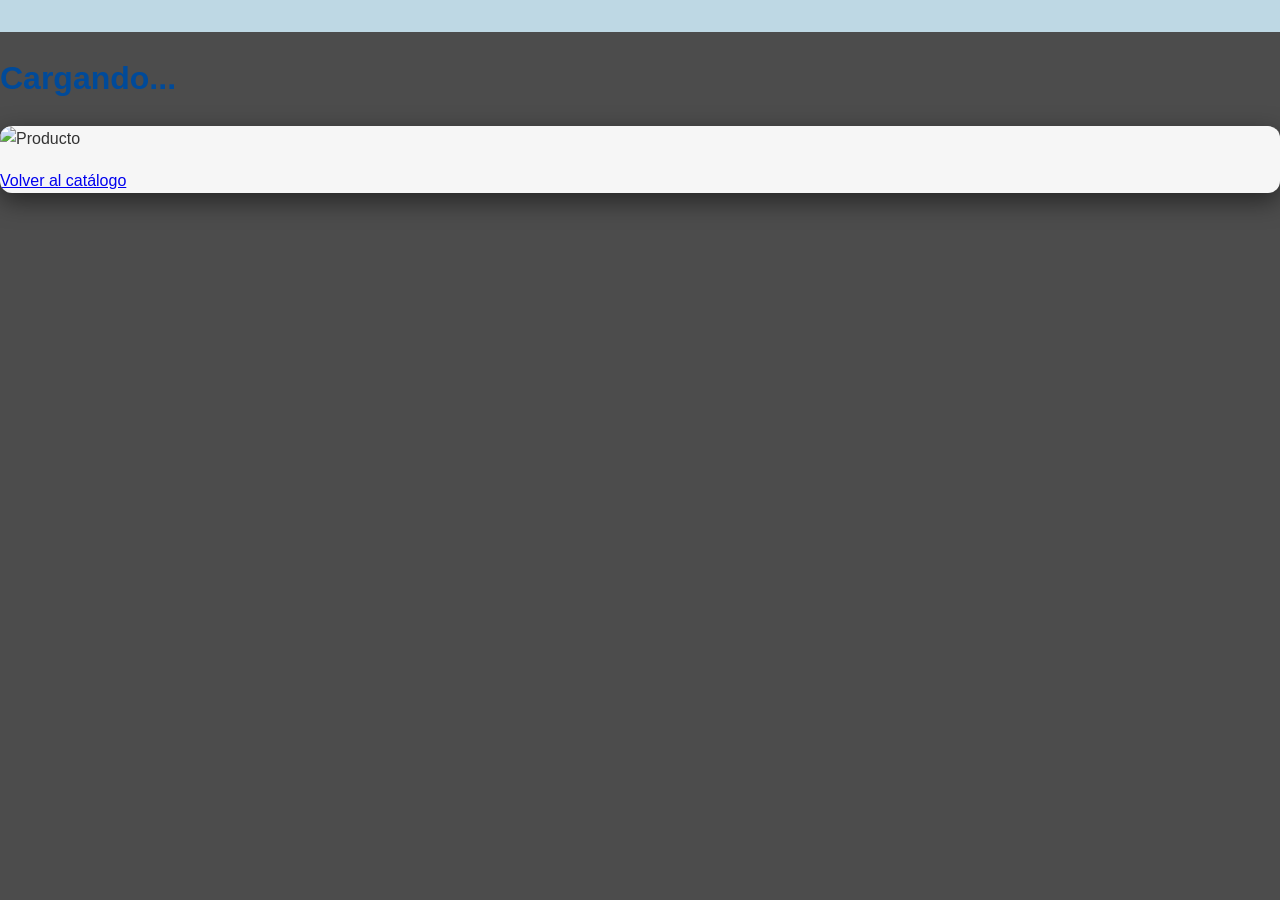
==== detalles.html @ 8cbf5bae "Mi proyecto listo" ====
<!DOCTYPE html>
<html lang="es">
<head>
    <meta charset="UTF-8">
    <title>Norton Metals | Especificaciones</title>
    <link rel="stylesheet" href="style.css">
</head>
<body>
    <nav> </nav>

    <main class="contenedor-detalles">
        <h1 id="titulo-producto">Cargando...</h1>
        <div class="grid-detalles">
            <div class="producto-card"> 
            <img id="imagen-producto" src="" alt="Producto">
            <div class="info-texto">
                <p id="descripcion-producto"></p>
                <div id="tabla-especificaciones">
                        </div>
                    </div>
                <a href="Norton metals.html" class="btn-regresar">Volver al catálogo</a>
            </div>
        </div>
    </main>
    <script src="cargar-detalles.js"></script>
</body>
</html>
---- style.css ----
body{
    background-color: #ffffff;
    color: #000;
    font-family: 'Helvetica Neue', Helvetica, Arial, sans-serif;
    margin: 0;
    padding: 0;
    line-height: 1.6;
    /* ... (Manten tus estilos anteriores de fuente y reset aquí si los tienes) ... */
    
    /* Configuración de la imagen de fondo */
    background-image: url('../imagenes/fondo.jpg'); /* Pon aquí el nombre correcto de tu archivo de imagen */
    background-size: cover; /* Asegura que la imagen cubra toda la pantalla sin deformarse */
    background-position: center center; /* Centra la imagen */
    background-repeat: no-repeat; /* Evita que la imagen se repita */
    background-attachment: fixed; /* Hace que el fondo se quede quieto al hacer scroll (da un efecto moderno) */
    
    /* Efecto para oscurecer el fondo y asegurar legibilidad */
    /* Este es el truco clave: superponemos un color oscuro con transparencia */
    background-color: rgba(0, 0, 0, 0.7); /* El valor 0.7 es la opacidad (entre 0 y 1). Cámbialo si quieres más oscuro o más claro */
    background-blend-mode: darken; /* Mezcla el color de fondo oscuro con la imagen */

    /* Importante: para que el texto resalte sobre el fondo oscuro, cámbialo a blanco */
    color: #ffffff;
    position: relative; /* Necesario para que z-index funcione */
    z-index: 10;        /* Un número alto asegura que esté "encima" */
}
.main-header{
    background-color: rgba(162, 194, 216, 0.8); /* Azul claro con 80% de opacidad */
    backdrop-filter: blur(5px); /* Efecto de desenfoque muy elegante */
    padding: 10px 0;
    text-align: center;
}
.logo-container{
    max-width: 450px; /* Tamaño un poco más discreto */
    height: auto;
    background-color: rgba(255, 255, 255, 0.7); /* Fondo blanco suavizado */
    padding: 10px;
    border-radius: 8px;
    mix-blend-mode: multiply; /* Intenta mezclar el blanco con el azul de fondo */
}

nav ul{
    display: flex;
    list-style: none;
    background-color: #ff9900;
    gap: 25px;
    margin: 0;
    padding: 0;

}
nav{
    background-color: #bed8e4;
    padding: 1rem;
    position: sticky; 
    top: 0;
    
}
.gradient-overlay {
    position: absolute;
    top: 0;
    left: 0;
    width: 200%;
    height: 100%;
    /* Gradiente que simula un reflejo de luz */
    background: linear-gradient(90deg, rgba(255,255,255,0) 0%, rgba(255,255,255,0.4) 50%, rgba(255,255,255,0) 100%);
    animation: gradientAnimation 4s ease-in-out infinite;
    z-index: 1;
}

@keyframes gradientAnimation {
    0% { transform: translateX(-100%); }
    100% { transform: translateX(100%); }
}
.nav-links {
    list-style: none;
    margin: 0;
    padding: 10px 0;
    display: flex;
    justify-content: center;
    position: relative;
    z-index: 2; /* Para estar arriba del degradado */
}

.nav-links li a {
    text-decoration: none;
    color: white;
    font-weight: bold;
    text-transform: uppercase;
    padding: 10px 20px;
    transition: 0.3s;
}

.nav-links li a:hover {
    background-color: rgba(0,0,0,0.1);
}

/* Contenedor centralizado para el contenido */
.container {
    max-width: 900px;
    margin: 40px auto;
    background: white;
    padding: 40px;
    box-shadow: 0 4px 15px rgba(0,0,0,0.1); /* Sombra para profundidad */
    border-radius: 8px;
}

h1, h2 {
    color: #004a99;
}
/* Quitar subrayado y mejorar enlaces */
.nav-links li a {
    text-decoration: none; /* Quita la línea azul */
    color: white;
    font-size: 1.1rem;
    padding: 10px 15px;
    display: inline-block;
    transition: transform 0.2s; /* Pequeño efecto al pasar el mouse */
}

.nav-links li a:hover {
    transform: scale(1.1); /* Se agranda un poquito al poner el mouse */
    color: #004a99;
}

/* Ajuste del logo para que no sea tan invasivo */
.logo-container img {
    max-width: 450px; /* Reducimos un poco el tamaño */
    height: auto;
    border-radius: 4px;
}
.navbar {
    /* ... tus otras propiedades ... */
    box-shadow: 0 4px 10px rgba(0, 0, 0, 0.30); /* Esto crea la sombra hacia abajo */
    border-bottom: 2px solid rgba(0, 0, 0, 0.05); /* Un borde casi invisible para definir el final */
}
.productos-grid {
    display: grid;
    /* Crea 3 columnas iguales. Si la pantalla es pequeña, se ajustan solas */
    grid-template-columns: repeat(auto-fit, minmax(250px, 1fr));
    gap: 30px; /* Espacio entre las tarjetas */
    margin-top: 20px;
}

/* Estilo de cada Tarjeta */
.producto-card {
   background: rgba(255, 255, 255, 0.95); /* Fondo blanco casi sólido para legibilidad */
    border-radius: 12px; /* Bordes redondeados y suaves */
    overflow: hidden;
    box-shadow: 0 8px 25px rgba(0, 0, 0, 0.5); /* Sombra oscura y difuminada para "elevar" la tarjeta */
    transition: transform 0.3s ease, box-shadow 0.3s ease; /* Animación suave */
    border: none; /* Eliminamos bordes innecesarios */
    color: #333; /* Forzamos texto oscuro dentro de la tarjeta */
}

.producto-card:hover .producto-imagen img{
 transform: scale(1.1); /* La foto se agranda un poquito dentro de su cuadro */
}

/* Área de la imagen */
.producto-imagen img {
    width: 100%;
    height: 100%;
    object-fit: cover; /* Ajusta la imagen al contenedor sin estirarla */
    transition: transform 0.5s ease; /* Para un efecto de zoom */
   
}
.producto-imagen {
    height: 200px;
    overflow: hidden; /* Corta lo que sobre de la imagen al hacer zoom */
    background-color: #f0f0f0;
}
/* Información del producto */
.producto-info {
    padding: 20px;
    text-align: center;
}

.producto-info h3 {
    color: #004a99;
    margin-top:0; 
}

.producto-info p {
    color: #555;
}

/* Botón de detalles */
.btn-ver-mas{
    display: inline-block;
    text-decoration: none;
    text-align: center;
    background-color: #ff9800;
    color: white;
    padding: 10px 20px;
    border-radius: 5px;
    cursor: pointer;
    font-weight: bold;
    margin-top: 15px;
    transition: background 0.3s;
}

.btn-detalles:hover {
    background-color: #e68a00;
}
#Contacto {
    margin-top: 50px;
    padding-bottom: 20px;
}
.contacto-wrapper {
  background: rgba(255, 255, 255, 0.9); /* Efecto "cristalizado" (semi-transparente) */
    padding: 40px;
    border-radius: 15px; /* Bordes un poco más redondeados */
    color: #333; /* Texto oscuro para contraste */
    backdrop-filter: blur(10px); /* Desenfoca el fondo industrial detrás de la tarjeta */
    box-shadow: 0 10px 30px rgba(0, 0, 0, 0.4); /* Sombra para dar profundidad */
}

.contacto-form {
    display: flex;
    flex-direction: column;
    gap: 20px; /* Espacio entre cada campo */
    margin-top: 30px;
}

.input-group {
    display: flex;
    flex-direction: column;
    text-align: left;
}

.input-group label {
    font-weight: bold;
    margin-bottom: 8px;
    color: #004a99; /* Azul de la marca */
}

.input-group input, 
.input-group textarea {
    padding: 12px;
    border: 1px solid #ccc;
    border-radius: 5px;
    font-size: 1rem;
    font-family: inherit;
    transition: border-color 0.3s, box-shadow 0.3s;
}

/* Efecto cuando el usuario hace clic en un campo */
.input-group input:focus, 
.input-group textarea:focus {
    outline: none;
    border-color: #ff9800; /* Naranja de la marca */
    box-shadow: 0 0 5px rgba(255, 152, 0, 0.3);
}

/* Botón de envío */
.btn-enviar {
    background-color: #004a99;
    color: white;
    padding: 15px;
    border: none;
    border-radius: 5px;
    font-size: 1.1rem;
    font-weight: bold;
    cursor: pointer;
    transition: background-color 0.3s, transform 0.2s;
}

.btn-enviar:hover {
    background-color: #003366;
    transform: translateY(-2px);
}
.cards-container {
  display: flex;       /* Alinea las tarjetas en una fila */
  overflow-x: auto;    /* Permite el scroll horizontal si exceden el ancho */
  gap: 20px;           /* Espacio entre tarjetas */
  padding: 20px;       /* Espacio para que las sombras no se corten */
  scroll-behavior: smooth; /* Hace que el deslizamiento sea suave */
  
  /* Opcional: Ocultar la barra de scroll estética en algunos navegadores */
  scrollbar-width: none; /* Firefox */
}

.cards-container::-webkit-scrollbar {
  display: none; /* Chrome, Safari y Opera */
}

.card {
  min-width: 300px;    /* Ajusta este ancho según el tamaño de tus tarjetas */
  flex-shrink: 0;      /* Evita que las tarjetas se "aplasten" */
}
.cards-container {
  scroll-snap-type: x mandatory;
}

.card {
  scroll-snap-align: start; /* O 'center' si prefieres que se alineen al medio */
}
/* Sobreescribir grid para scroll lateral */
.productos-grid {
    display: flex !important; 
    overflow-x: auto !important;
    scroll-snap-type: x mandatory;
}

.producto-card {
    flex: 0 0 300px; /* Esto obliga a las tarjetas a medir 300px y no encogerse */
    scroll-snap-align: start;
}

/* --- TABLETS (Pantallas menores a 768px) --- */
@media (max-width: 768px) {
    .carousel-container {
        padding: 0 10px;
    }

    /* Ocultamos las flechas en tablets/móviles porque es más natural usar el dedo */
    .nav-btn {
        display: none;
    }

    .nosotros-content {
        flex-direction: column; /* Si tienes imagen y texto de lado a lado, se pondrán uno bajo el otro */
        text-align: center;
    }
}

/* --- MÓVILES (Pantallas menores a 480px) --- */
@media (max-width: 480px) {
    header {
        padding: 10px;
    }

    h1 {
        font-size: 1.5rem; /* Reducimos el tamaño del título principal */
    }

    .producto-card {
        flex: 0 0 260px; /* Tarjetas un poco más pequeñas para que quepan mejor */
    }

    .productos-grid {
        gap: 15px;
    }
}
@media (max-width: 768px) {
    nav ul {
        display: flex;
        flex-wrap: wrap; /* Permite que los botones del menú bajen si no caben */
        justify-content: center;
        gap: 10px;
        padding: 0;
    }
    
    nav ul li a {
        padding: 8px 12px;
        font-size: 14px;
    }
}
/* --- Estilos base del botón (oculto en PC) --- */
.hamburger {
    display: none;
    flex-direction: column;
    cursor: pointer;
    background: none;
    border: none;
    gap: 5px;
}

.hamburger span {
    width: 30px;
    height: 3px;
    background-color: white; /* O el color de tu logo */
    transition: 0.3s;
}

/* --- Media Query para Móviles --- */
@media (max-width: 768px) {
    .hamburger {
        display: flex; /* Aparece el botón */
    }

    .nav-links {
        display: none; /* Ocultamos el menú normal */
        position: absolute;
        top: 60px; /* Ajusta según la altura de tu navbar */
        right: 0;
        background-color: #333; /* Color oscuro como tu marca */
        width: 100%;
        flex-direction: column;
        align-items: center;
        padding: 20px 0;
        z-index: 1000;
    }

    /* Clase que activaremos con JavaScript */
    .nav-links.active {
        display: flex;
    }
}
@media (max-width: 768px) {
    /* El contenedor del formulario ahora usará todo el ancho */
    .contacto-container {
        width: 100%;
        padding: 15px;
        box-shadow: none; /* Opcional: quitar sombra en móvil para un look más plano */
    }

    /* Hacemos que cada campo (input y textarea) ocupe el 100% */
    .contacto-form input, 
    .contacto-form textarea,
    .contacto-form select {
        width: 100%;
        margin-bottom: 15px;
        font-size: 16px; /* Evita que iOS haga zoom automático al clickear */
        padding: 12px;  /* Un poco más de espacio para los dedos */
    }

    /* Ajustamos el botón de enviar para que sea más fácil de tocar */
    .btn-enviar {
        width: 100%;
        padding: 15px;
        font-size: 18px;
    }
}
.mobile-call-btn {
    display: none; /* Oculto en PC */
}

@media (max-width: 768px) {
    .mobile-call-btn {
        display: block;
        background-color: #25d366; /* Verde WhatsApp o el naranja de tu marca */
        color: white;
        text-align: center;
        padding: 15px;
        border-radius: 8px;
        text-decoration: none;
        font-weight: bold;
        margin-top: 20px;
    }
}
.map-container {
    width: 100%;
    max-width: 1000px; /* Ancho máximo para que no se vea gigante en PC */
    margin: 20px auto;
    border-radius: 12px;
    overflow: hidden; /* Para que las esquinas redondeadas funcionen */
    box-shadow: 0 4px 15px rgba(0,0,0,0.1);
}

/* Ajuste para móviles */
@media (max-width: 768px) {
    .map-container iframe {
        height: 300px; /* Mapa más pequeño en celulares */
    }
}
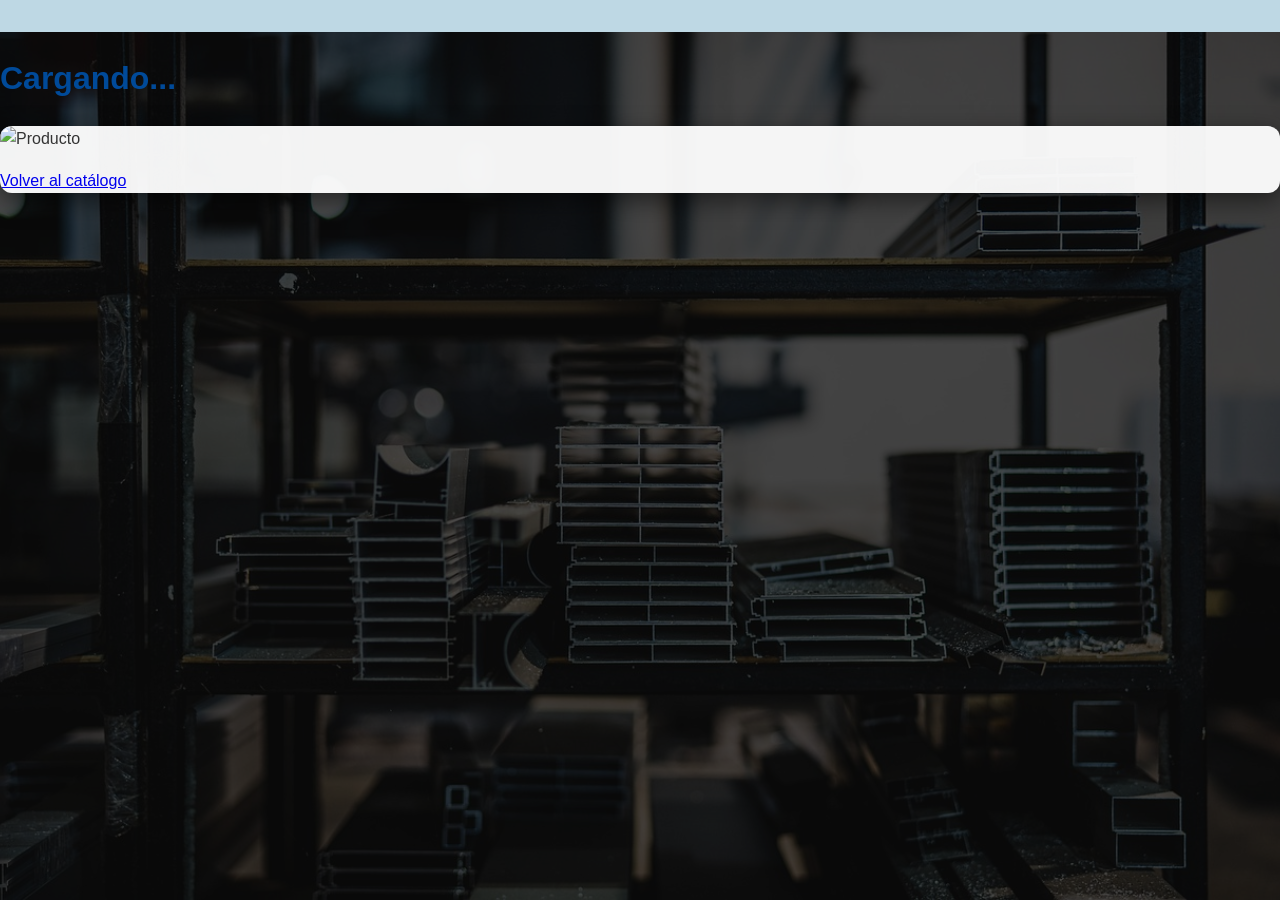
==== commit 7c97114d: "Sincronizando index y correcion de ruta de imagenes" ====
--- a/detalles.html
+++ b/detalles.html
@@ -18,7 +18,7 @@
                 <div id="tabla-especificaciones">
                         </div>
                     </div>
-                <a href="Norton metals.html" class="btn-regresar">Volver al catálogo</a>
+                <a href="index.html" class="btn-regresar">Volver al catálogo</a>
             </div>
         </div>
     </main>
--- a/style.css
+++ b/style.css
@@ -8,7 +8,7 @@
     /* ... (Manten tus estilos anteriores de fuente y reset aquí si los tienes) ... */
     
     /* Configuración de la imagen de fondo */
-    background-image: url('../imagenes/fondo.jpg'); /* Pon aquí el nombre correcto de tu archivo de imagen */
+    background-image: url('img/fondo.jpg'); /* Pon aquí el nombre correcto de tu archivo de imagen */
     background-size: cover; /* Asegura que la imagen cubra toda la pantalla sin deformarse */
     background-position: center center; /* Centra la imagen */
     background-repeat: no-repeat; /* Evita que la imagen se repita */
